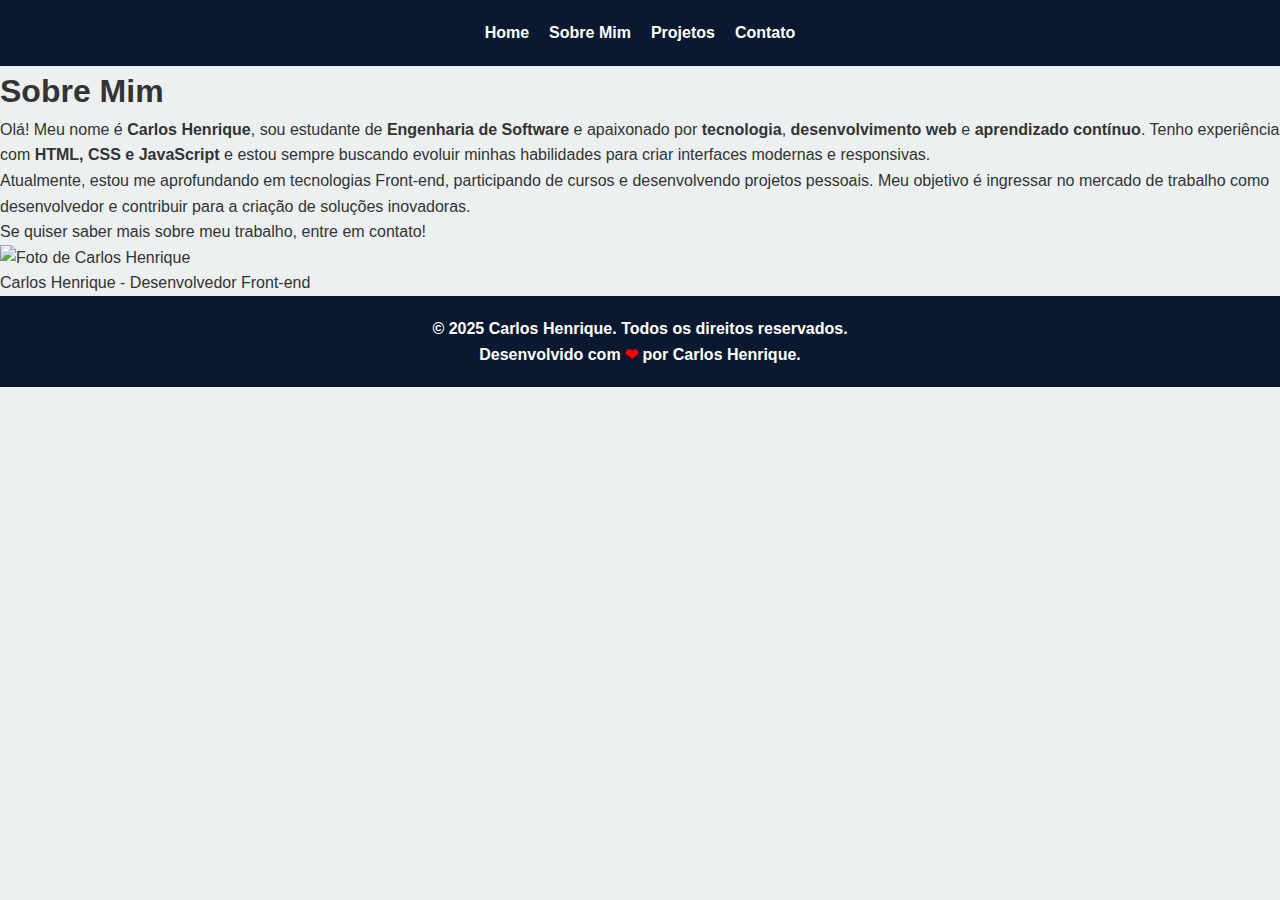
==== about.html @ 908f4275 "Add files via upload" ====
<!DOCTYPE html>
<html lang="pt-br">
<head>
    <meta charset="UTF-8">
    <meta http-equiv="X-UA-Compatible" content="IE=edge">
    <meta name="viewport" content="width=device-width, initial-scale=1.0">
    <title>Sobre Mim - Carlos Henrique</title>
    <link rel="stylesheet" href="style.css">
</head>
<body>
    <!-- Cabeçalho -->
    <header class="header">
        <nav class="navbar">
            <a href="index.html" class="navbar__link">Home</a>
            <a href="about.html" class="navbar__link">Sobre Mim</a>
            <a href="#projetos" class="navbar__link">Projetos</a>
            <a href="#contato" class="navbar__link">Contato</a>
        </nav>
    </header>

    <!-- Seção Sobre Mim -->
    <main class="sobre">
        <section class="sobre__conteudo">
            <h1 class="sobre__titulo">Sobre Mim</h1>
            <p class="sobre__texto">
                Olá! Meu nome é <strong>Carlos Henrique</strong>, sou estudante de <strong>Engenharia de Software</strong>
                e apaixonado por <strong>tecnologia</strong>, <strong>desenvolvimento web</strong> e <strong>aprendizado contínuo</strong>.
                Tenho experiência com <strong>HTML, CSS e JavaScript</strong> e estou sempre buscando evoluir minhas habilidades
                para criar interfaces modernas e responsivas.
            </p>
            <p class="sobre__texto">
                Atualmente, estou me aprofundando em tecnologias Front-end, participando de cursos e desenvolvendo projetos pessoais.
                Meu objetivo é ingressar no mercado de trabalho como desenvolvedor e contribuir para a criação de soluções inovadoras.
            </p>
            <p class="sobre__texto">Se quiser saber mais sobre meu trabalho, entre em contato!</p>
        </section>
        <figure class="sobre__imagem">
            <img src="assets/img.png" alt="Foto de Carlos Henrique">
            <figcaption>Carlos Henrique - Desenvolvedor Front-end</figcaption>
        </figure>
    </main>

    <!-- Rodapé -->
    <footer class="footer">
        <p>&copy; 2025 Carlos Henrique. Todos os direitos reservados.</p>
        <p>Desenvolvido com <span style="color: red;">❤</span> por Carlos Henrique.</p>
    </footer>
</body>
</html>
---- style.css ----
/* ============================= */
/* 🎨 Reset Básico & Configuração */
/* ============================= */
* {
    margin: 0;
    padding: 0;
    box-sizing: border-box;
}

body {
    font-family: 'Montserrat', sans-serif;
    background-color: #ECF0F1; /* Cinza Claro - fundo mais suave */
    color: #333; /* Texto escuro para contraste */
    line-height: 1.6;
}

/* ============================= */
/* 🔹 Cabeçalho & Navegação */
/* ============================= */
.header, .footer {
    background-color: #0A192F; /* Azul Marinho - fundo do cabeçalho e rodapé */
    color: white;
    padding: 20px;
    text-align: center;
    font-weight: bold;
}

.navbar {
    display: flex;
    justify-content: center;
    gap: 20px;
}

.navbar__link {
    color: white;
    text-decoration: none;
    font-weight: bold;
    transition: color 0.3s ease-in-out;
}

.navbar__link:hover {
    color: #1E90FF; /* Azul vibrante no hover */
}

/* ============================= */
/* 🖼️ Seção de Apresentação */
/* ============================= */
.apresentacao {
    display: flex;
    flex-direction: column;
    justify-content: center;
    align-items: center;
    gap: 20px;
    padding: 40px 20px;
}

.apresentacao__conteudo {
    text-align: center;
    max-width: 800px;
}

/* Títulos */
.apresentacao__conteudo__titulo {
    font-size: 36px;
    color: #2C3E50; /* Cinza escuro */
}

.titulo-destaque {
    color: #1E90FF; /* Azul vibrante para destacar palavras-chave */
}

/* Texto */
.apresentacao__conteudo__texto {
    font-size: 18px;
    margin-top: 20px;
}

/* ============================= */
/* 🔗 Botões de Redes Sociais */
/* ============================= */
.apresentacao__links {
    display: flex;
    gap: 12px;
    margin-top: 20px;
    flex-wrap: wrap;
    justify-content: center;
}

.apresentacao__links__link {
    display: flex;
    align-items: center;
    gap: 10px;
    background: #2C3E50; /* Cinza escuro para botões */
    color: white;
    text-decoration: none;
    padding: 10px 20px;
    border-radius: 8px;
    font-weight: bold;
    transition: all 0.3s ease-in-out;
    justify-content: center;
    box-shadow: 0 4px 6px rgba(0, 0, 0, 0.1);
}

.apresentacao__links__link img {
    width: 20px;
    height: 20px;
    filter: brightness(0) invert(1); /* Ícones brancos */
}

/* Efeito Hover */
.apresentacao__links__link:hover {
    background: #1E90FF; /* Azul vibrante no hover */
    transform: scale(1.05);
}

/* ============================= */
/* 🖼️ Imagem de Apresentação */
/* ============================= */
.apresentacao__imagem img {
    border-radius: 8px;
    max-width: 100%;
    height: auto;
    box-shadow: 0px 4px 6px rgba(0, 0, 0, 0.1);
}

/* ============================= */
/* 📌 Seção de Projetos */
/* ============================= */
#projetos {
    .projetos__container {
        display: flex;
        justify-content: center;
        gap: 20px;
        flex-wrap: wrap;
        margin-top: 20px;
    }
    
    .projeto {
        background: #2C3E50; /* Cinza escuro para destacar os projetos */
        color: white;
        padding: 20px;
        border-radius: 8px;
        text-align: center;
        width: 280px;
        box-shadow: 0px 4px 6px rgba(0, 0, 0, 0.1);
        transition: transform 0.3s ease-in-out;
    }
    
    .projeto h3 {
        margin-bottom: 10px;
        color: #1E90FF; /* Azul vibrante nos títulos */
    }
    
    .projeto p {
        font-size: 14px;
        margin-bottom: 15px;
    }
    
    .projeto a {
        background: #1E90FF;
        color: white;
        text-decoration: none;
        padding: 10px;
        border-radius: 5px;
        display: inline-block;
        font-weight: bold;
        transition: background 0.3s ease-in-out;
    }
    
    .projeto a:hover {
        background: #0A192F; /* Azul marinho no hover */
    }
    
    .projeto:hover {
        transform: translateY(-5px);
    }
    
    margin: 40px;
    text-align: center;
}

#projetos ul {
    list-style: none;
    margin: 0;
    padding: 0;
}

#projetos li {
    margin-bottom: 10px;
}

#projetos a {
    color: #1E90FF; /* Azul vibrante */
    text-decoration: none;
    font-weight: bold;
    transition: color 0.3s ease-in-out;
}

#projetos a:hover {
    color: #0A192F; /* Azul marinho no hover */
    text-decoration: underline;
}

/* ============================= */
/* 📌 Rodapé */
/* ============================= */
.footer__redes {
    display: flex;
    justify-content: center;
    gap: 15px;
    margin-top: 10px;
}

.footer__redes img {
    width: 30px;
    height: 30px;
    transition: transform 0.3s ease-in-out;
}

.footer__redes img:hover {
    transform: scale(1.2);
}

.footer span {
    color: #1E90FF;
    .footer__redes {
    display: flex;
    justify-content: center;
    gap: 15px;
    margin-top: 10px;
}

.footer__redes img {
    width: 30px;
    height: 30px;
    transition: transform 0.3s ease-in-out;
}

.footer__redes img:hover {
    transform: scale(1.2);
}

}

/* ============================= */
/* 📱 Responsividade */
/* ============================= */
@media (max-width: 768px) {
    .apresentacao {
        flex-direction: column;
        text-align: center;
    }

    .apresentacao__imagem {
        margin-top: 20px;
    }

    html {
        scroll-behavior: smooth;
    }
    
    .navbar {
        flex-direction: column;
        gap: 10px;
        @media (max-width: 768px) {
            .apresentacao {
                flex-direction: column;
                text-align: center;
                padding: 20px;
            }
        
            .apresentacao__imagem img {
                width: 80%;
                max-width: 300px;
            }
        
            .navbar {
                flex-direction: column;
                gap: 10px;
            }
        
            .apresentacao__links {
                flex-direction: column;
                gap: 15px;

                .apresentacao__conteudo__titulo:hover {
                    color: #1E90FF;
                    transition: color 0.3s ease-in-out;
                }
                
                .titulo-destaque:hover {
                    text-decoration: underline;
                    transition: text-decoration 0.3s ease-in-out;
                }
                
            }
        }
         
    }
}
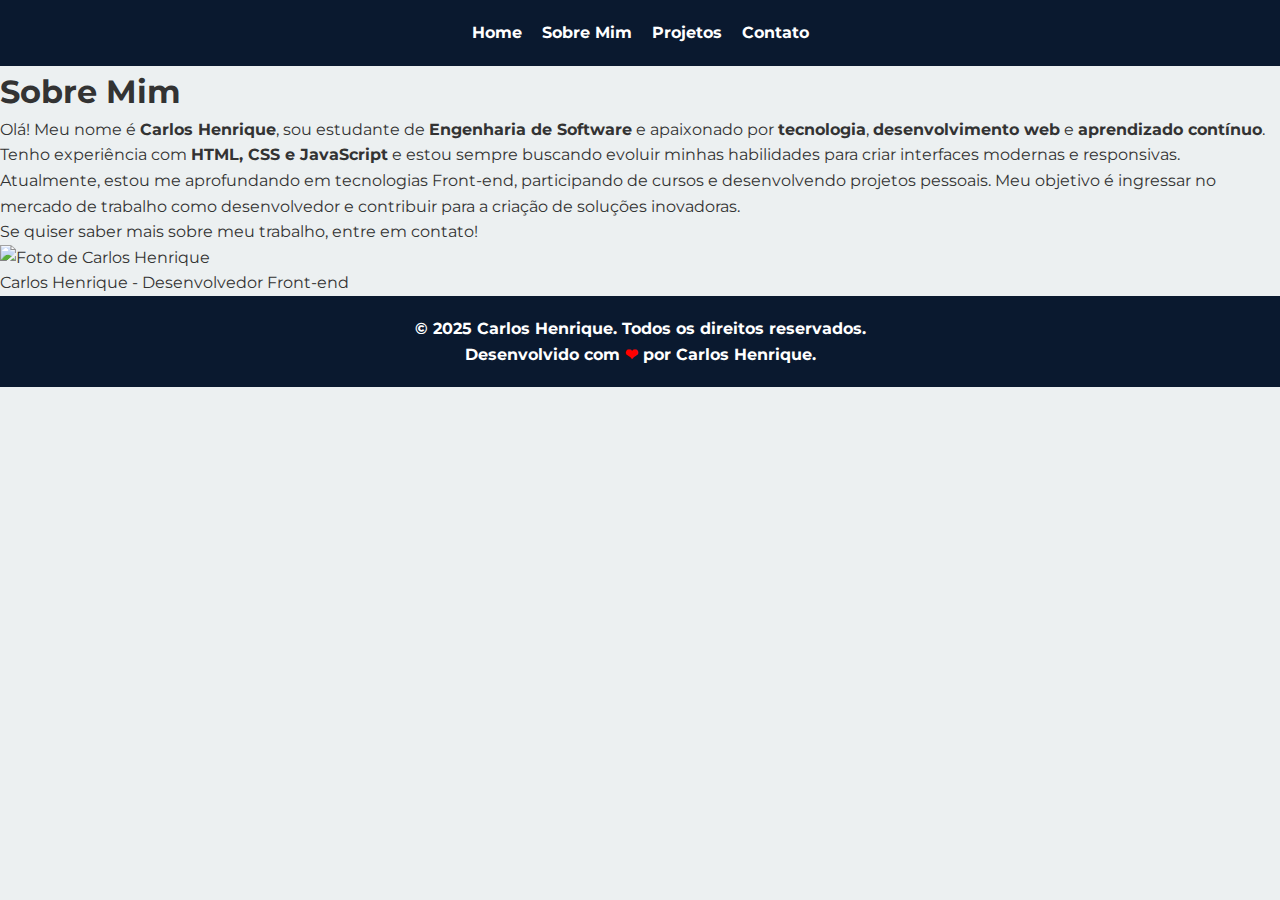
==== commit 676be821: "Add files via upload" ====
--- a/about.html
+++ b/about.html
@@ -4,8 +4,31 @@
     <meta charset="UTF-8">
     <meta http-equiv="X-UA-Compatible" content="IE=edge">
     <meta name="viewport" content="width=device-width, initial-scale=1.0">
+    
     <title>Sobre Mim - Carlos Henrique</title>
+
+    <!-- SEO e Metadados -->
+    <meta name="description" content="Sobre Carlos Henrique - Desenvolvedor Front-End">
+    <meta name="keywords" content="Desenvolvimento Web, Front-End, HTML, CSS, JavaScript, Portfólio">
+    <meta name="author" content="Carlos Henrique">
+
+    <!-- Open Graph (para redes sociais) -->
+    <meta property="og:title" content="Carlos Henrique - Desenvolvedor Front-End">
+    <meta property="og:description" content="Conheça mais sobre Carlos Henrique e seus projetos.">
+    <meta property="og:image" content="https://raw.githubusercontent.com/oCarlosHenriqueB/Meu-Portifolio/main/assets/img.webp">
+    <meta property="og:url" content="https://ocarloshenriqueb.github.io/Meu-Portifolio/">
+    <meta name="twitter:card" content="summary_large_image">
+
+    <!-- Importação de Fonte Google -->
+    <link rel="preconnect" href="https://fonts.googleapis.com">
+    <link rel="preconnect" href="https://fonts.gstatic.com" crossorigin>
+    <link href="https://fonts.googleapis.com/css2?family=Montserrat:wght@300;400;700&display=swap" rel="stylesheet">
+
+    <!-- Estilos -->
     <link rel="stylesheet" href="style.css">
+
+    <!-- Otimização de Cache -->
+    <meta http-equiv="Cache-Control" content="max-age=31536000, immutable">
 </head>
 <body>
     <!-- Cabeçalho -->
@@ -34,8 +57,15 @@
             </p>
             <p class="sobre__texto">Se quiser saber mais sobre meu trabalho, entre em contato!</p>
         </section>
+
+        <!-- Imagem com suporte a fallback -->
         <figure class="sobre__imagem">
-            <img src="assets/img.png" alt="Foto de Carlos Henrique">
+            <picture>
+                <!-- Se o navegador suportar WebP, carregará esta -->
+                <source srcset="https://raw.githubusercontent.com/oCarlosHenriqueB/Meu-Portifolio/main/assets/img.webp" type="image/webp">
+                <!-- Caso contrário, usará PNG -->
+                <img src="https://raw.githubusercontent.com/oCarlosHenriqueB/Meu-Portifolio/main/assets/img.png" alt="Foto de Carlos Henrique" width="300" height="300">
+            </picture>
             <figcaption>Carlos Henrique - Desenvolvedor Front-end</figcaption>
         </figure>
     </main>
